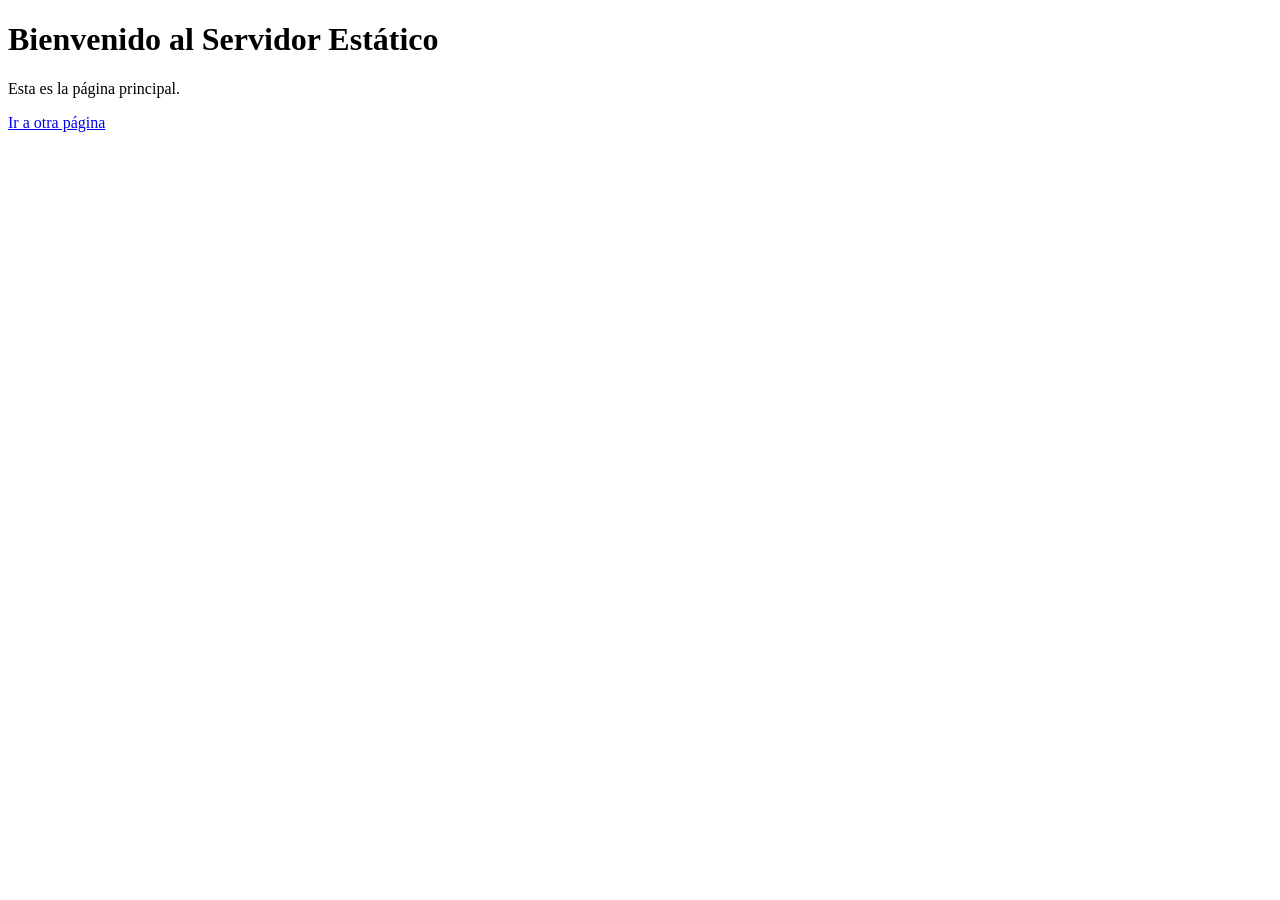
==== static/index.html @ e512a9cd "Comenzamos a hacer servir archivos estaticos, preguntar a alfredo" ====
<!DOCTYPE html>
<html>
<head><title>Inicio</title></head>
<body>
  <h1>Bienvenido al Servidor Estático</h1>
  <p>Esta es la página principal.</p>
  <a href="/otra.html">Ir a otra página</a>
</body>
</html>
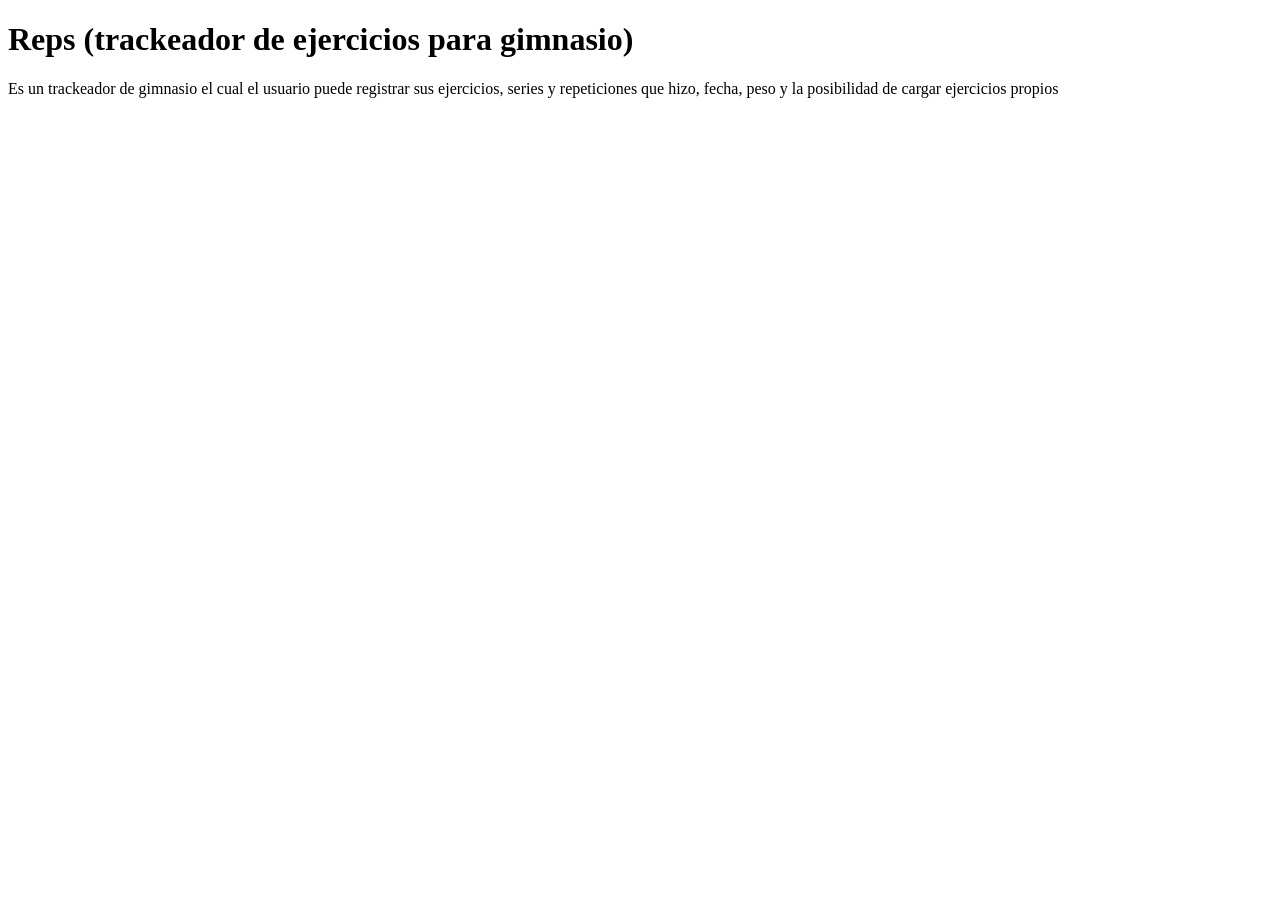
==== commit 2b8ee4da: "organizo todo prolijo" ====
--- a/static/index.html
+++ b/static/index.html
@@ -1,9 +1,10 @@
 <!DOCTYPE html>
 <html>
-<head><title>Inicio</title></head>
+<head>
+  <title>Inicio</title>
+</head>
 <body>
-  <h1>Bienvenido al Servidor Estático</h1>
-  <p>Esta es la página principal.</p>
-  <a href="/otra.html">Ir a otra página</a>
+  <h1>Reps (trackeador de ejercicios para gimnasio)</h1>
+  <p> Es un trackeador de gimnasio el cual el usuario puede registrar sus ejercicios, series y repeticiones que hizo, fecha, peso y la posibilidad de cargar ejercicios propios</p>
 </body>
 </html>
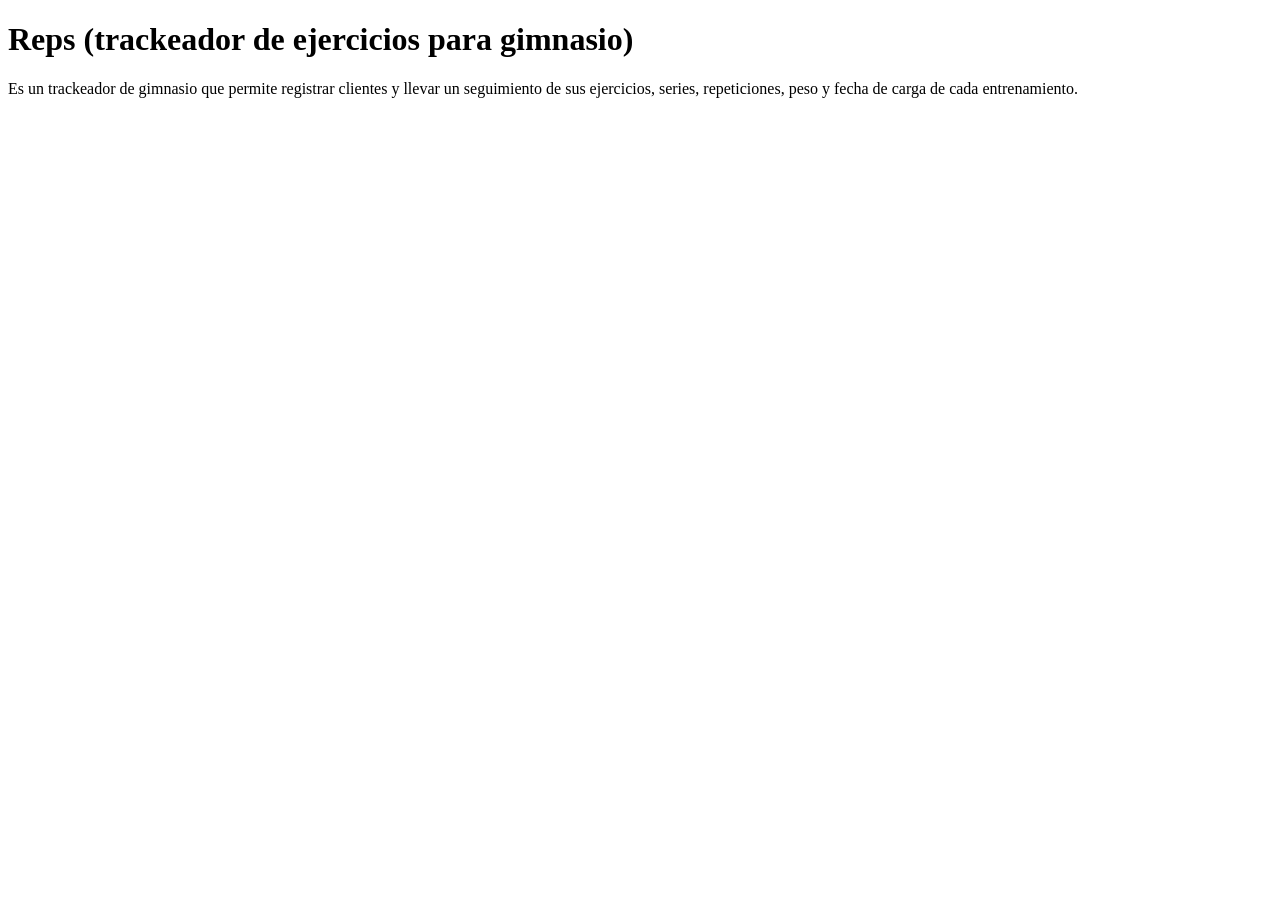
==== commit b239e75e: "nueva rama y archivos acomodados" ====
--- a/static/index.html
+++ b/static/index.html
@@ -5,6 +5,10 @@
 </head>
 <body>
   <h1>Reps (trackeador de ejercicios para gimnasio)</h1>
-  <p> Es un trackeador de gimnasio el cual el usuario puede registrar sus ejercicios, series y repeticiones que hizo, fecha, peso y la posibilidad de cargar ejercicios propios</p>
+  <p>
+    Es un trackeador de gimnasio que permite registrar clientes y llevar
+    un seguimiento de sus ejercicios, series, repeticiones, peso y fecha
+    de carga de cada entrenamiento.
+  </p>
 </body>
 </html>
